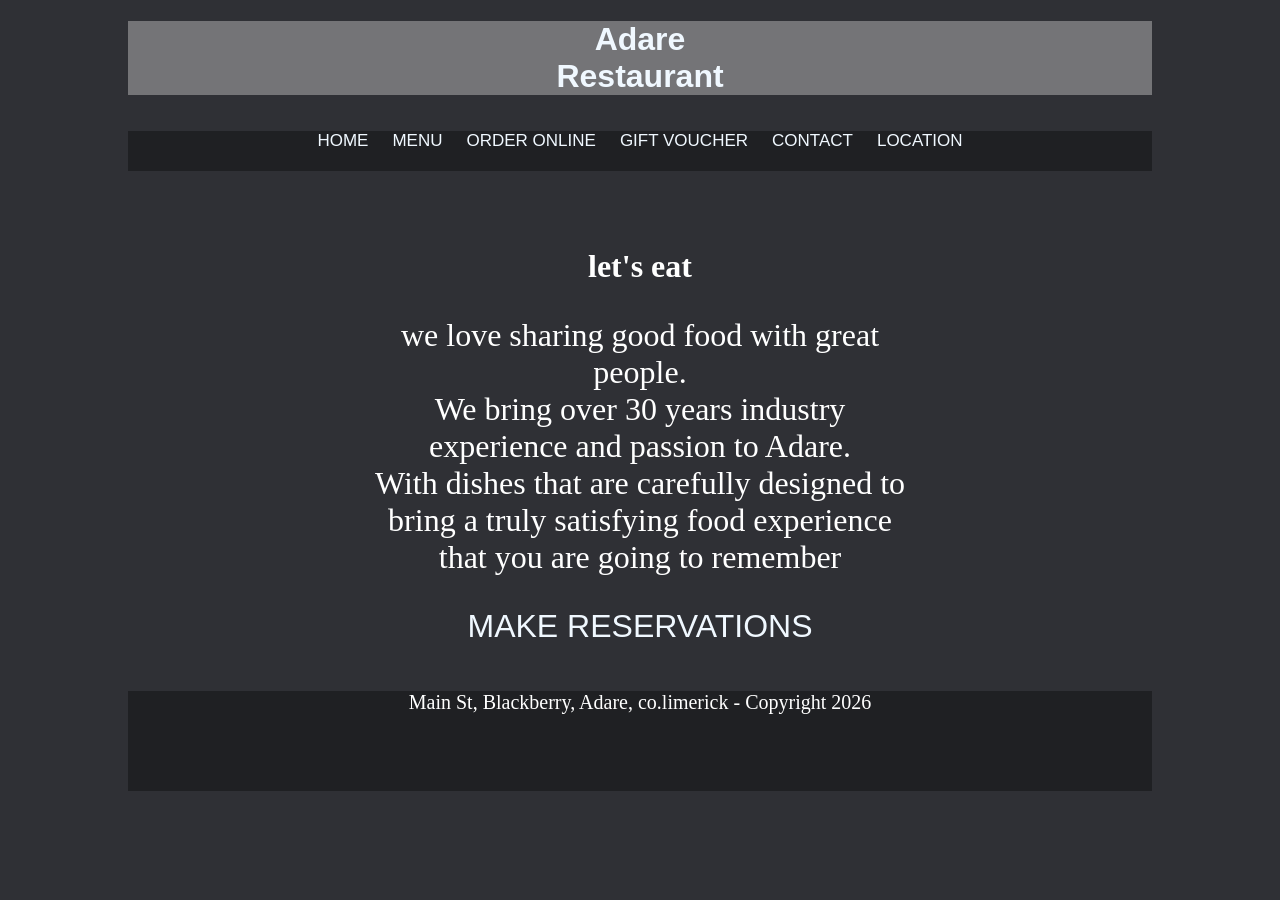
==== index.html @ 42a050e6 "Rename Index.html to index.html" ====
<!DOCTYPE html>
<html lang="en">
<head>
    <meta charset="UTF-8">
    <meta name="viewport" content="width=device-width, initial-scale=1.0">
    <title>Restaurant</title>
    <link rel="stylesheet" href="Style.css">
</head>
<body>


    <div class="container">


   <header>
    <h1> Adare <br> Restaurant</h1>

   </header>    


   <nav> 
     <a href="Index.html">HOME</a>
     <a href="Menu.html">MENU</a>
     <a href="Online order.html">ORDER ONLINE</a>
     <a href="Gift Voucher.html">GIFT VOUCHER</a>
     <a href="Contact.html">CONTACT</a> 
     <a href="location.html">LOCATION</a>
   </nav>

  <main>
    <h2> let's eat</h2>
    <p>we love sharing good food with great people. <br> We bring over 30 years
       industry experience and passion to Adare. <br>    With dishes that are carefully 
       designed to bring a truly satisfying food experience that you are going
       to remember</p>
       <a href="https://mail.google.com/mail/?view=cm&fs=1&to=cybersage909@gmail.com&su=Restaurant%20Reservation" target="_blank">
    MAKE RESERVATIONS
</a>

  </main>

  <footer>
    <p>Main St, Blackberry, Adare, co.limerick - Copyright 2026</p>
  </footer>
  </div>
</body>
</html>
---- Style.css ----
body {
background-color: #2f3035;
background-image: url(images/background-adare-restaurant.jpg);
background-size: cover;
background-repeat: no-repeat;
background-position: center;

}


.container {
    margin-left:auto;
    margin-right:auto;
    width:1024px;
}




header {
    height: 110px;
    text-align: center;
    
}

nav {
    background-color:  rgba(0, 0, 0, 0.338);
    height:40px;
    text-align: center ;

}

main {
    height:400px;
    text-align: center;
    padding-top: 50px;
    padding-left: 240px;
    padding-right: 240px;
    padding-bottom: 50px;
}       

footer {
    background-color:  rgb(0, 0, 0, 0.338);
    height:100px;
}

h1{
    text-align: center;
    font-family: 'Franklin Gothic Medium', 'Arial Narrow', Arial, sans-serif;
    font-size: xx-large;
    color: aliceblue;
}

h2{
    font-size: xx-large;
    text-align: center;
    color:white;
}

p{
    font-size: xx-large;
    color: rgb(255, 255, 255);
    text-align: center; 
}

a{
    color: aliceblue;
    font-family: 'Franklin Gothic Medium', 'Arial Narrow', Arial, sans-serif;
}

nav a{
    text-decoration: none;
    font-size: 17px;
    padding-left: 10px;
    padding-right: 10px;
}

footer p{
    color: white;
    text-align: center;
    font-size: 20px;
}

main img {
    width: 100%;
    max-width: 900px;
    display: block;
    margin: 20px auto;
    border-radius: 10px;
}

main a {
    font-size: xx-large;
    text-decoration: none;
    background-color:  rgba(1, 248, 51,);

}

header h1 {
    background-color:  rgba(251, 249, 249, 0.338);

}
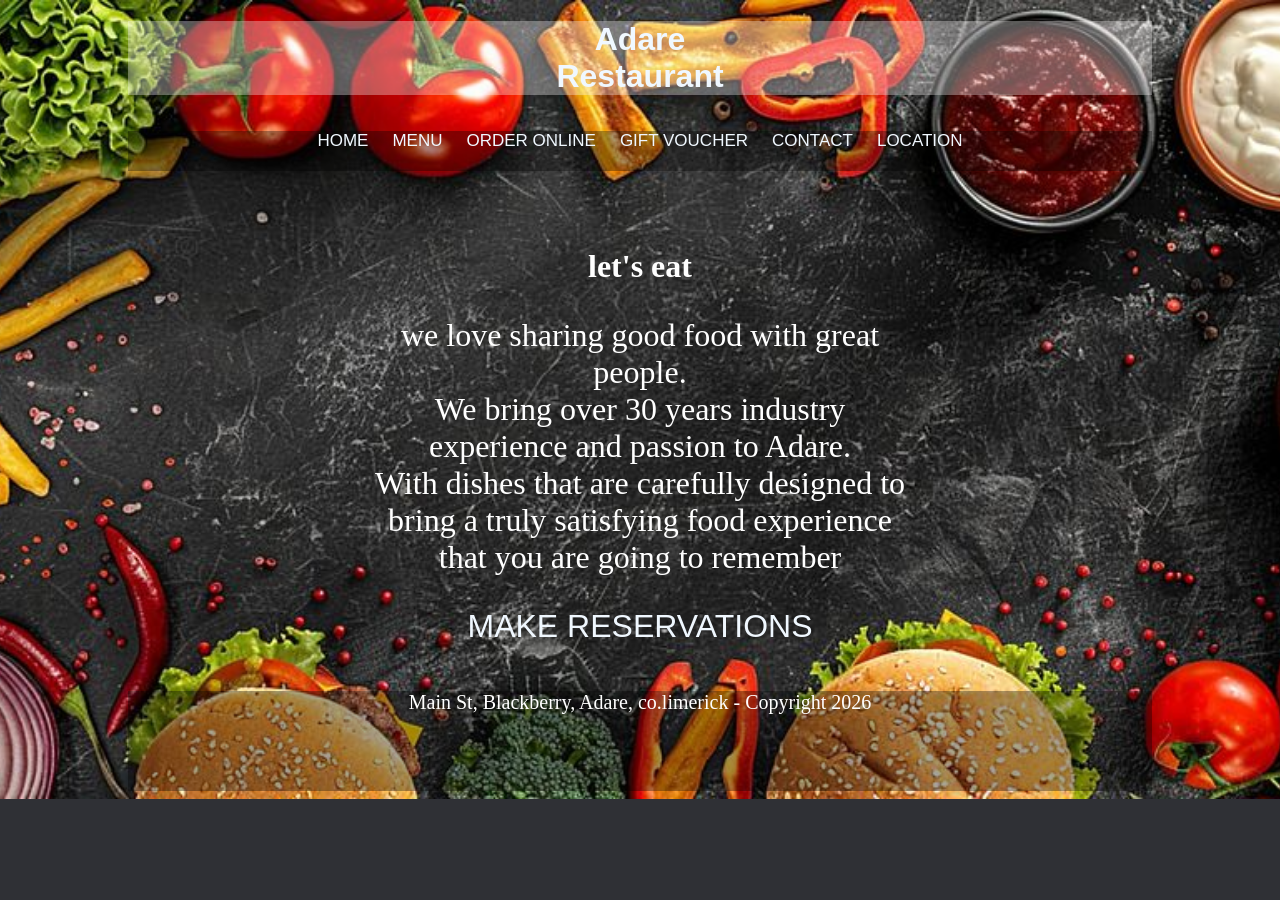
==== commit 15a99e8d: "Update index.html" ====
--- a/index.html
+++ b/index.html
@@ -4,7 +4,7 @@
     <meta charset="UTF-8">
     <meta name="viewport" content="width=device-width, initial-scale=1.0">
     <title>Restaurant</title>
-    <link rel="stylesheet" href="Style.css">
+    <link rel="stylesheet" href="style.css">
 </head>
 <body>
 
--- a/style.css
+++ b/style.css
@@ -0,0 +1,102 @@
+body {
+background-color: #2f3035;
+background-image: url(images/background-adare-restaurant.jpg);
+background-size: cover;
+background-repeat: no-repeat;
+background-position: center;
+
+}
+
+
+.container {
+    margin-left:auto;
+    margin-right:auto;
+    width:1024px;
+}
+
+
+
+
+header {
+    height: 110px;
+    text-align: center;
+    
+}
+
+nav {
+    background-color:  rgba(0, 0, 0, 0.338);
+    height:40px;
+    text-align: center ;
+
+}
+
+main {
+    height:400px;
+    text-align: center;
+    padding-top: 50px;
+    padding-left: 240px;
+    padding-right: 240px;
+    padding-bottom: 50px;
+}       
+
+footer {
+    background-color:  rgb(0, 0, 0, 0.338);
+    height:100px;
+}
+
+h1{
+    text-align: center;
+    font-family: 'Franklin Gothic Medium', 'Arial Narrow', Arial, sans-serif;
+    font-size: xx-large;
+    color: aliceblue;
+}
+
+h2{
+    font-size: xx-large;
+    text-align: center;
+    color:white;
+}
+
+p{
+    font-size: xx-large;
+    color: rgb(255, 255, 255);
+    text-align: center; 
+}
+
+a{
+    color: aliceblue;
+    font-family: 'Franklin Gothic Medium', 'Arial Narrow', Arial, sans-serif;
+}
+
+nav a{
+    text-decoration: none;
+    font-size: 17px;
+    padding-left: 10px;
+    padding-right: 10px;
+}
+
+footer p{
+    color: white;
+    text-align: center;
+    font-size: 20px;
+}
+
+main img {
+    width: 100%;
+    max-width: 900px;
+    display: block;
+    margin: 20px auto;
+    border-radius: 10px;
+}
+
+main a {
+    font-size: xx-large;
+    text-decoration: none;
+    background-color:  rgba(1, 248, 51,);
+
+}
+
+header h1 {
+    background-color:  rgba(251, 249, 249, 0.338);
+
+}
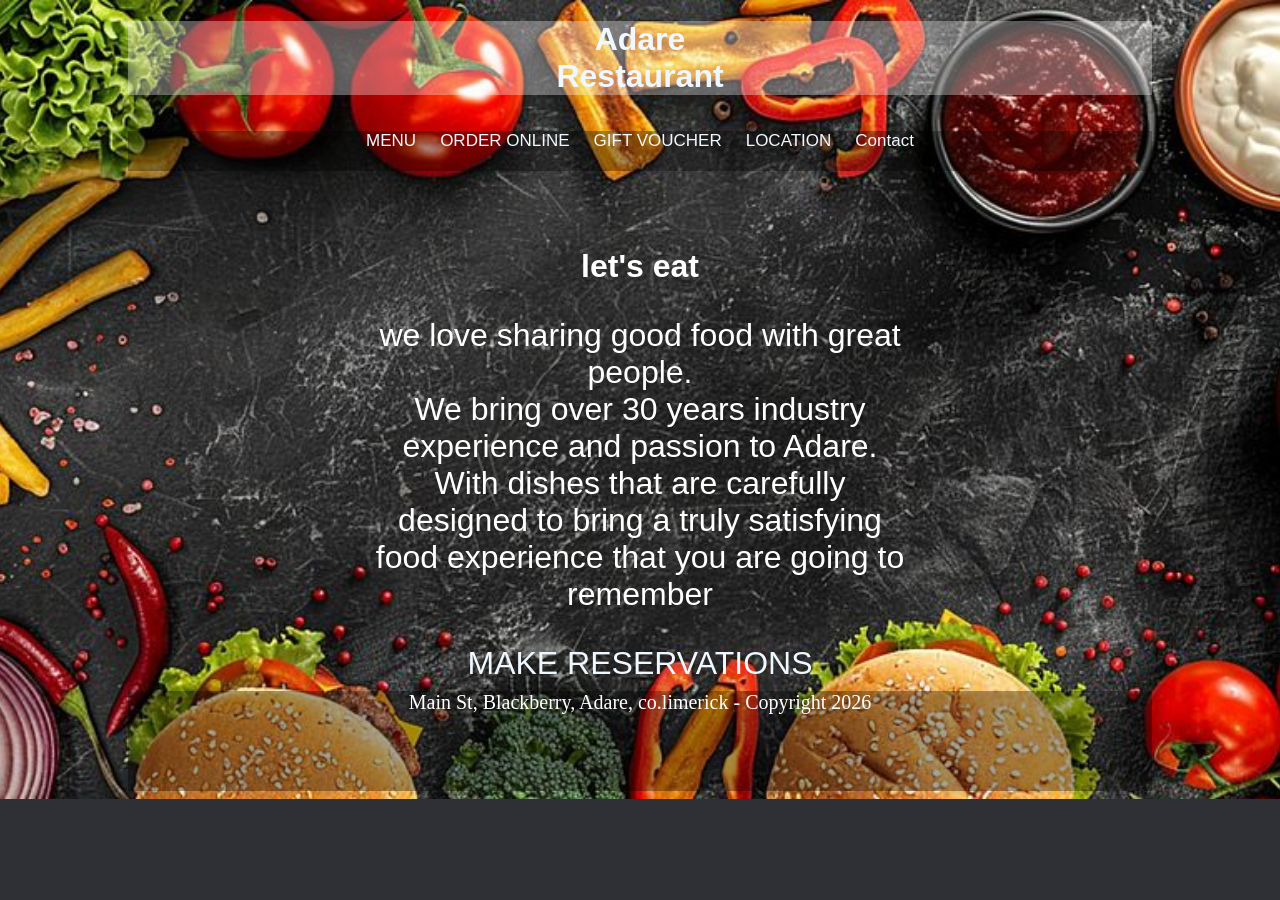
==== commit 52c29a4d: "Update index.html" ====
--- a/index.html
+++ b/index.html
@@ -19,12 +19,12 @@
 
 
    <nav> 
-     <a href="Index.html">HOME</a>
-     <a href="Menu.html">MENU</a>
-     <a href="Online order.html">ORDER ONLINE</a>
-     <a href="Gift Voucher.html">GIFT VOUCHER</a>
-     <a href="Contact.html">CONTACT</a> 
-     <a href="location.html">LOCATION</a>
+    <a href="menu.html">MENU</a>
+    <a href="online-order.html">ORDER ONLINE</a>
+    <a href="gift-voucher.html">GIFT VOUCHER</a>
+    <a href="location.html">LOCATION</a>
+    <a href="contact.html">Contact   
+
    </nav>
 
   <main>
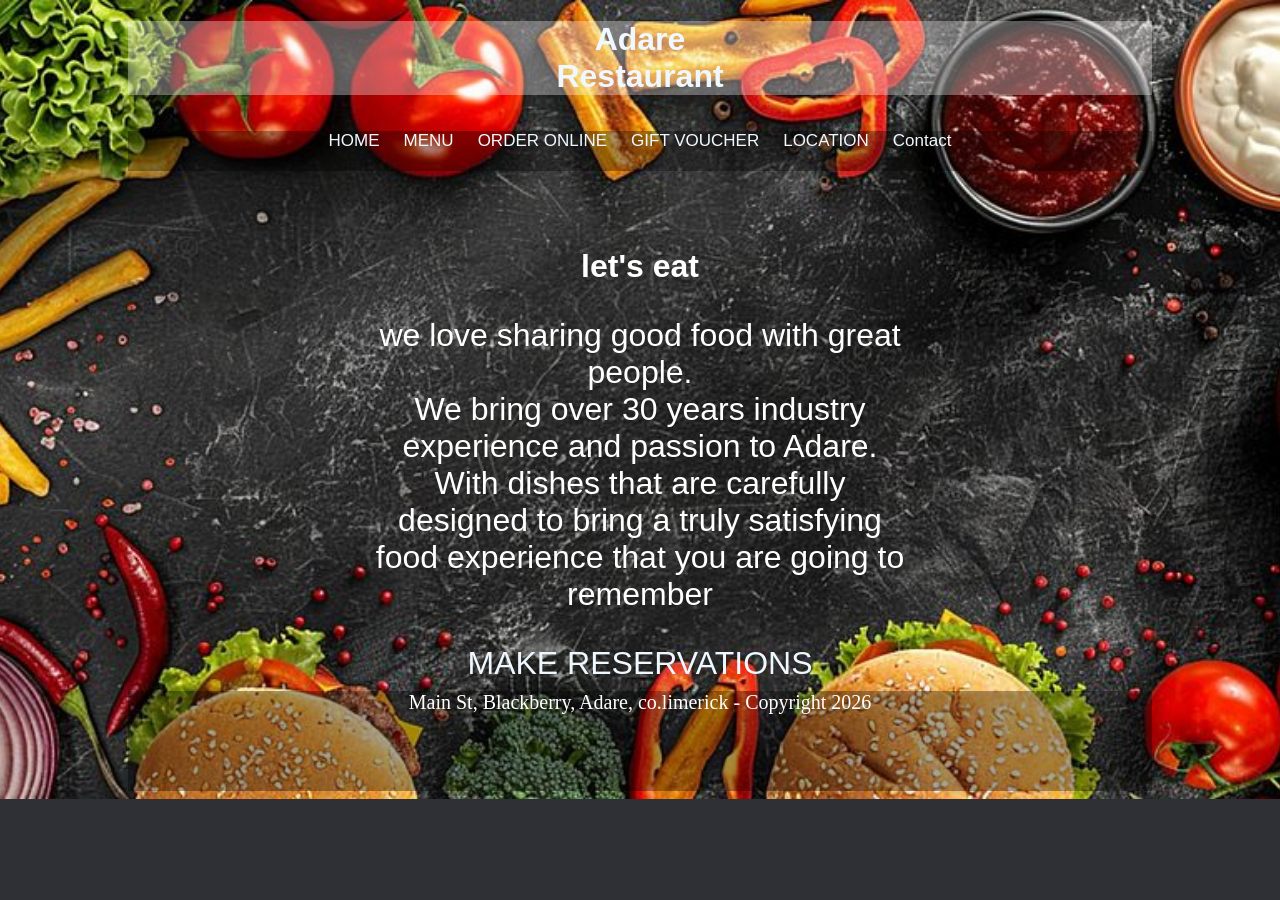
==== commit 44190453: "Fix navigation link to point to HOME" ====
--- a/index.html
+++ b/index.html
@@ -19,6 +19,7 @@
 
 
    <nav> 
+    <a href="index.html">HOME</a>
     <a href="menu.html">MENU</a>
     <a href="online-order.html">ORDER ONLINE</a>
     <a href="gift-voucher.html">GIFT VOUCHER</a>
